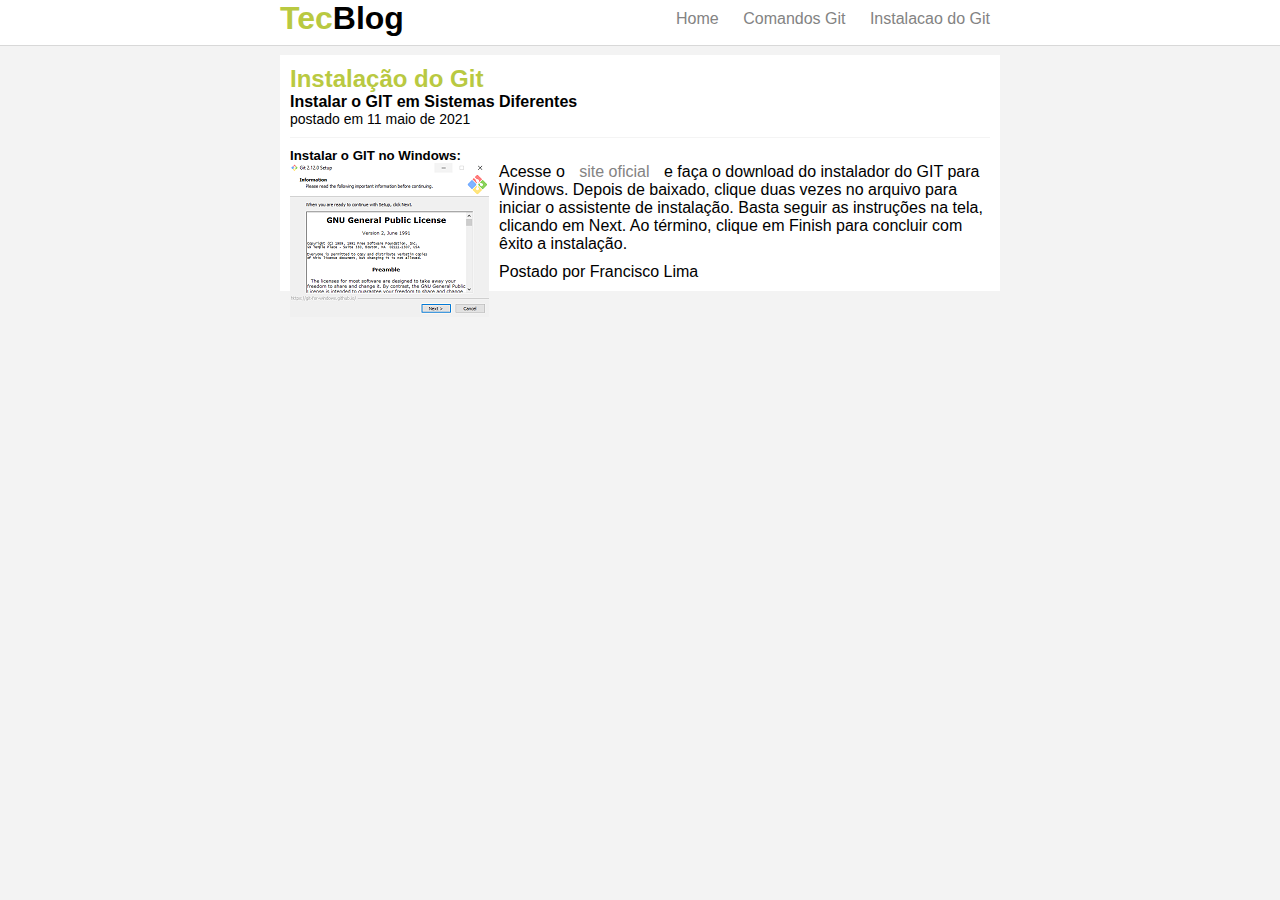
==== Git_Web_Html/Instalacao.html @ 03d32123 "Projeto Git em HTML" ====
<!DOCTYPE html>
<html>

<head>
    <title>TecBlog - O seu Blog de tecnologia</title>
    <meta charset="utf-8" />
    <link rel="stylesheet" type="text/css" href="css/estilo.css" />

</head>

<body>
    <div id="navegacao">
        <div id="area">
            <h1 id="logo"><span class="verde">Tec</span>Blog</h1>
            <div id="menu">
                <a href="index.html">Home</a>
                <a href="comandos.html">Comandos Git</a>
                <a href="Instalacao.html">Instalacao do Git</a>
            </div>
        </div>
    </div>
    <div id="area-principal">

        <div id="postagem">
            <h2>Instalação do Git</h2>
            <h4>Instalar o GIT em Sistemas Diferentes</h4>

            <span class="data-postagem">postado em 11 maio de 2021</span>
            <h5>Instalar o GIT no Windows:</h5>
            <img class="img-postagem" src="img/git-install-windows.png" alt="">
            <p>
                Acesse o
                <a href="https://gitforwindows.org/">site oficial </a>e faça o download do instalador do GIT para Windows. Depois de baixado, clique duas vezes no arquivo para iniciar o assistente de instalação. Basta seguir as instruções na tela, clicando
                em Next. Ao término, clique em Finish para concluir com êxito a instalação.
            </p>
            <span class="postado">Postado por Francisco Lima</span>
        </div>


</body>

</html>
---- Git_Web_Html/css/estilo.css ----
/*Limpar as formatacões*/
    
    * {
        margin: 0;
        padding: 0;
    }
    /*Ids*/
    
    body {
        font-size: 16px;
        font-family: 'Trebuchet MS', 'Lucida Sans Unicode', 'Lucida Grande', 'Lucida Sans', Arial, sans-serif;
        background: #f3f3f3;
    }
    
    #navegacao {
        background: #fff;
        border-bottom: 1px solid #d8d8d8;
        height: 45px;
        position: fixed;
        width: 100%;
        top: 0;
    }
    
    #area {
        width: 720px;
        margin: 0 auto;
    }
    
    #area-principal {
        width: 720px;
        margin: 55px auto 10px auto;
    }
    
    #logo {
        float: left;
    }
    
    #menu {
        float: right;
        padding: 10px 0;
    }
    /*********************************************************
*********************Formatação de menu******************/
    /*Links não visitados*/
    
    a {
        text-decoration: none;
        padding: 5px 10px;
    }
    
    a:link {
        color: #838383;
    }
    /*Links visitados*/
    
    a:visited {
        color: #838383;
    }
    /*Links hover*/
    
    a:hover {
        color: #fff;
        background: #b9c941;
    }
    /*Links active*/
    /*Classes*/
    
    .verde {
        color: #b9c941;
    }
    
    .data-postagem {
        font-size: 14px;
        border-bottom: 1px solid #f4f4f4;
        display: block;
        padding-bottom: 10px;
        margin-bottom: 10px;
    }
    
    #postagem {
        background: #fff;
        padding: 10px;
        margin-bottom: 10px;
    }
    
    h2 {
        color: #b9c941;
    }
    
    .img-postagem {
        float: left;
        margin: 0 10px 10px 0;
    }
    
    .postado {
        border-left: 5px solid #d8d8d8;
        padding-left: 15px;
        display: block;
        margin-top: 10px;
    }
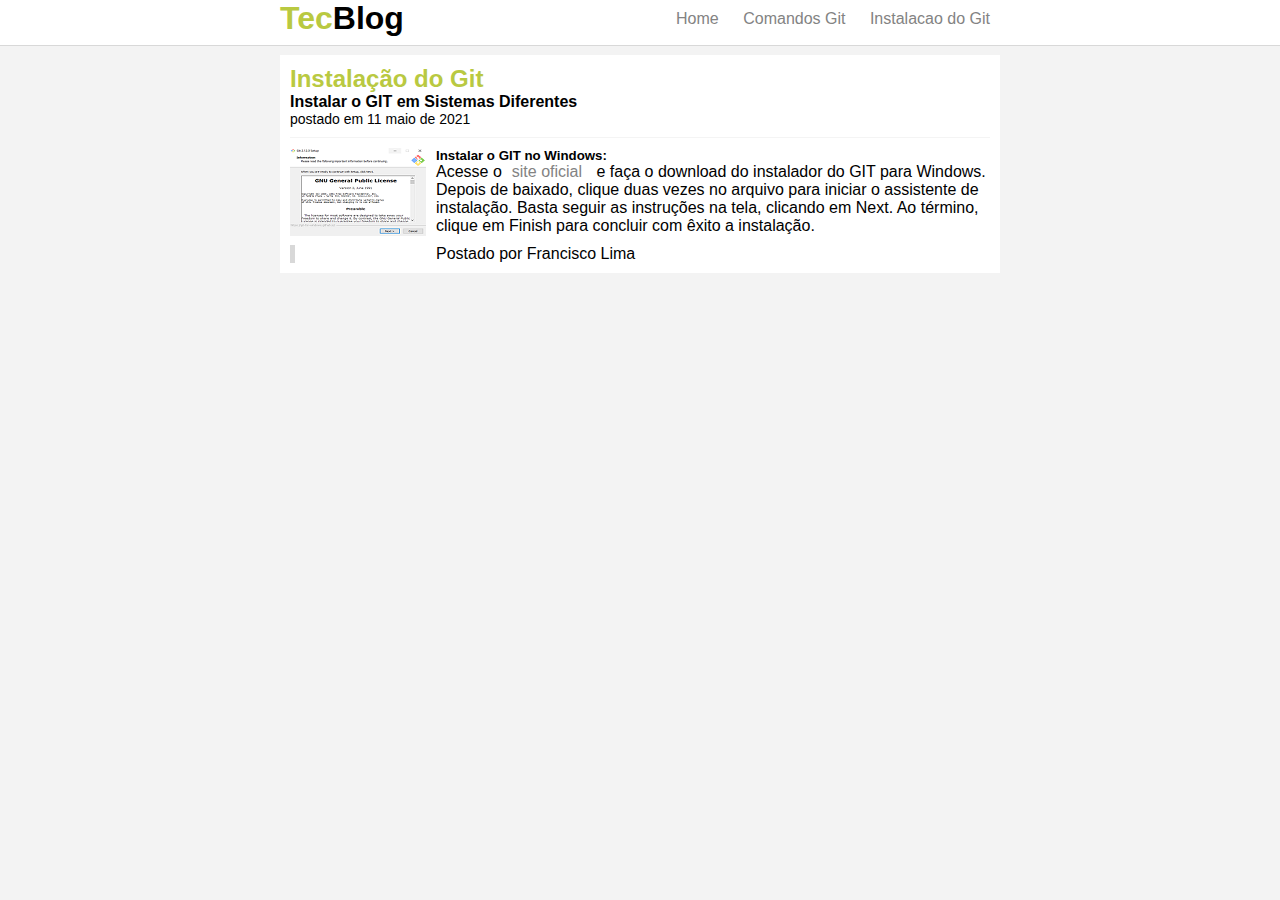
==== commit 0e1885f2: "Ajustes no projeto" ====
--- a/Git_Web_Html/Instalacao.html
+++ b/Git_Web_Html/Instalacao.html
@@ -26,12 +26,12 @@
             <h4>Instalar o GIT em Sistemas Diferentes</h4>
 
             <span class="data-postagem">postado em 11 maio de 2021</span>
+            <img class="img-postagem" src="img/git-install-windows.png" />
             <h5>Instalar o GIT no Windows:</h5>
-            <img class="img-postagem" src="img/git-install-windows.png" alt="">
+
             <p>
-                Acesse o
-                <a href="https://gitforwindows.org/">site oficial </a>e faça o download do instalador do GIT para Windows. Depois de baixado, clique duas vezes no arquivo para iniciar o assistente de instalação. Basta seguir as instruções na tela, clicando
-                em Next. Ao término, clique em Finish para concluir com êxito a instalação.
+                Acesse o<a href="https://gitforwindows.org/">site oficial </a>e faça o download do instalador do GIT para Windows. Depois de baixado, clique duas vezes no arquivo para iniciar o assistente de instalação. Basta seguir as instruções na tela,
+                clicando em Next. Ao término, clique em Finish para concluir com êxito a instalação.
             </p>
             <span class="postado">Postado por Francisco Lima</span>
         </div>
--- a/Git_Web_Html/css/estilo.css
+++ b/Git_Web_Html/css/estilo.css
@@ -59,8 +59,8 @@
     /*Links hover*/
     
     a:hover {
-        color: #fff;
-        background: #b9c941;
+        color: red;
+        /* background: #b9c941;*/
     }
     /*Links active*/
     /*Classes*/
